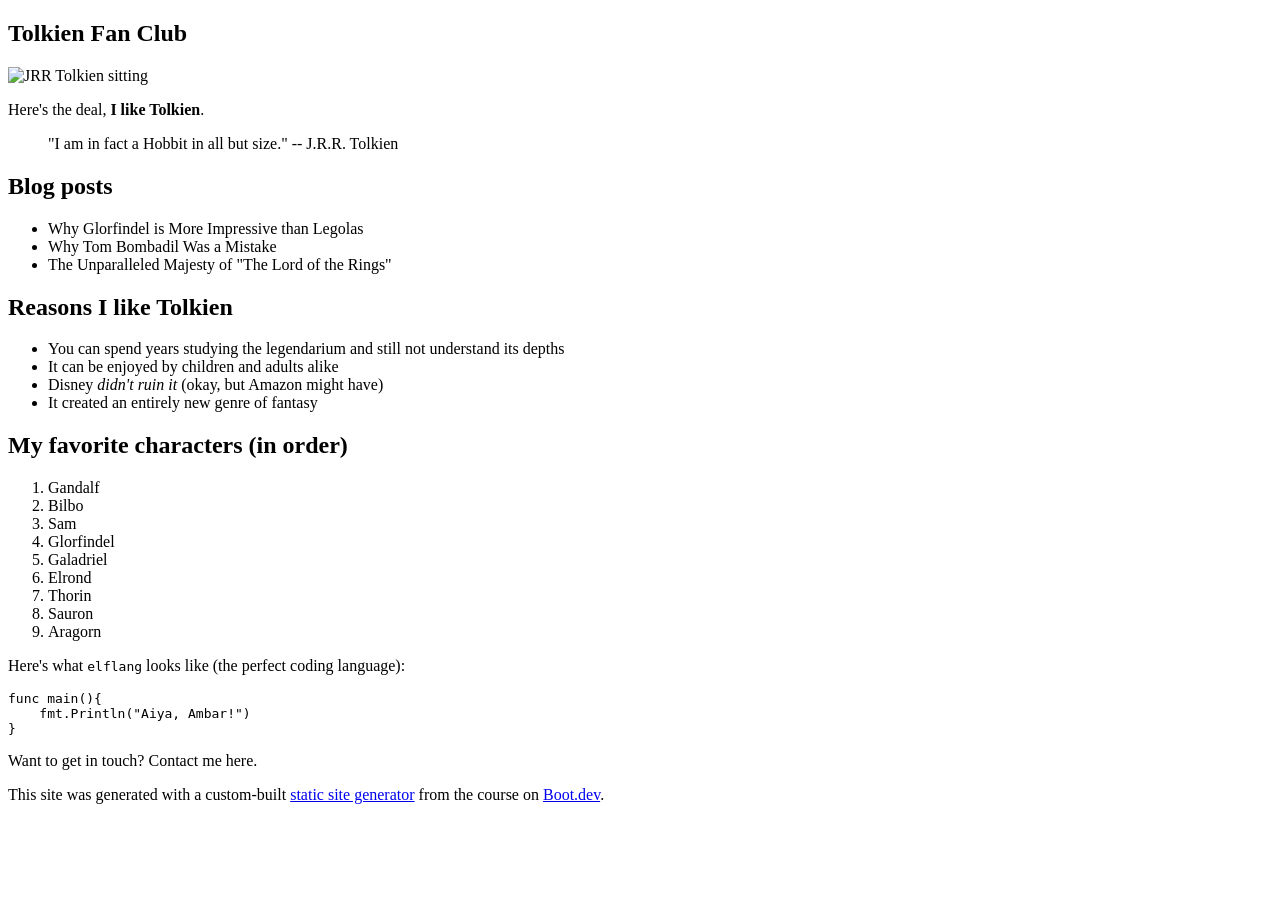
==== docs/index.html @ 7072afcb "switch hosting to github pages" ====
<!doctype html>
<html>
  <head>
    <meta charset="utf-8" />
    <meta name="viewport" content="width=device-width, initial-scale=1" />
    <title>Tolkien Fan Club</title>
    <link href"/static-site-generator/index.css" rel="stylesheet" />
  </head>

  <body>
    <article><div><h1>Tolkien Fan Club</h1><p><img src"/static-site-generator/images/tolkien.png" alt="JRR Tolkien sitting"></img></p><p>Here's the deal, <b>I like Tolkien</b>.</p><blockquote>"I am in fact a Hobbit in all but size."  -- J.R.R. Tolkien</blockquote><h2>Blog posts</h2><ul><li><a href"/static-site-generator/blog/glorfindel">Why Glorfindel is More Impressive than Legolas</a></li><li><a href"/static-site-generator/blog/tom">Why Tom Bombadil Was a Mistake</a></li><li><a href"/static-site-generator/blog/majesty">The Unparalleled Majesty of "The Lord of the Rings"</a></li></ul><h2>Reasons I like Tolkien</h2><ul><li>You can spend years studying the legendarium and still not understand its depths</li><li>It can be enjoyed by children and adults alike</li><li>Disney <i>didn't ruin it</i> (okay, but Amazon might have)</li><li>It created an entirely new genre of fantasy</li></ul><h2>My favorite characters (in order)</h2><ol><li>Gandalf</li><li>Bilbo</li><li>Sam</li><li>Glorfindel</li><li>Galadriel</li><li>Elrond</li><li>Thorin</li><li>Sauron</li><li>Aragorn</li></ol><p>Here's what <code>elflang</code> looks like (the perfect coding language):</p><pre><code>func main(){
    fmt.Println("Aiya, Ambar!")
}
</code></pre><p>Want to get in touch? <a href"/static-site-generator/contact">Contact me here</a>.</p><p>This site was generated with a custom-built <a href="https://www.boot.dev/courses/build-static-site-generator-python">static site generator</a> from the course on <a href="https://www.boot.dev">Boot.dev</a>.</p></div></article>
  </body>
</html>
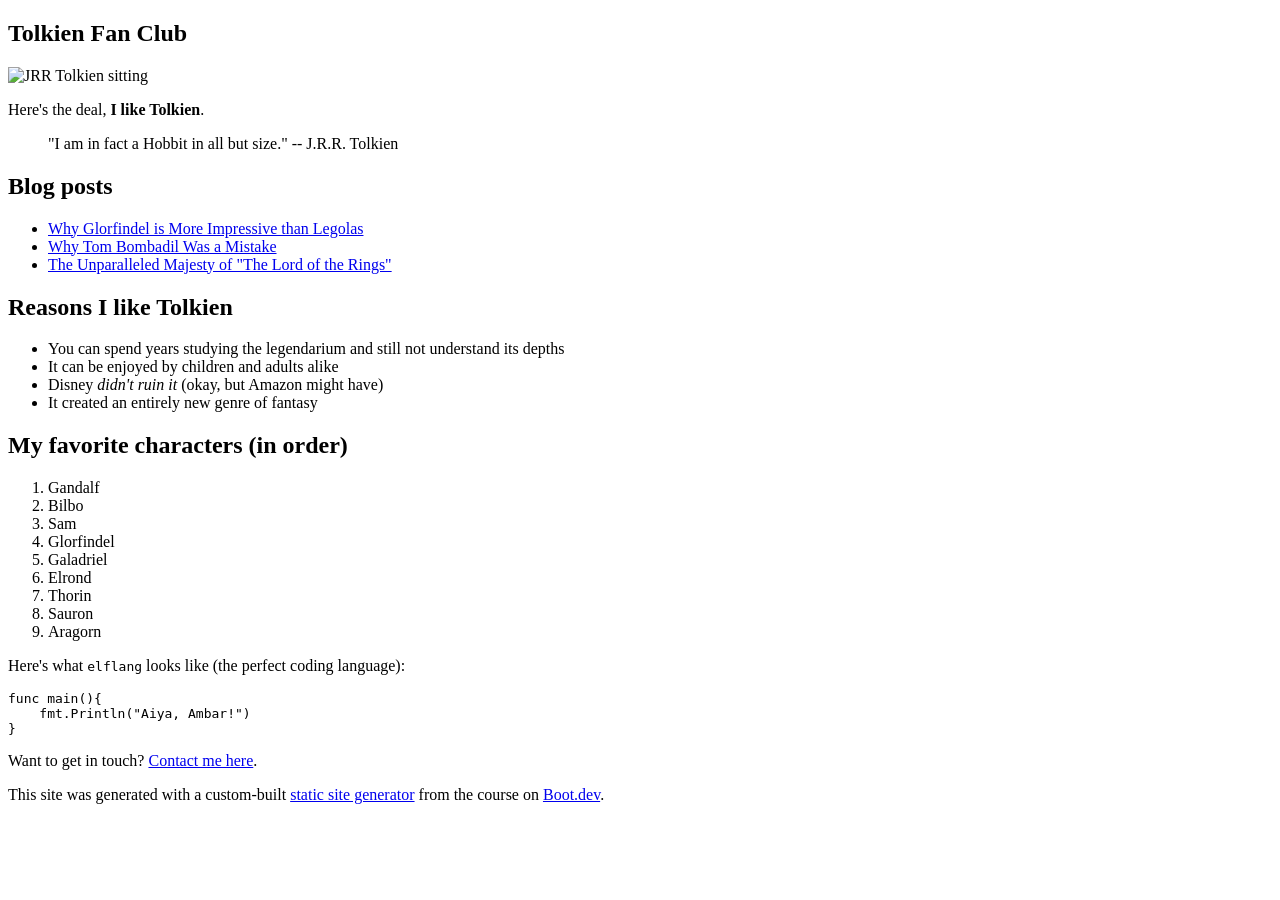
==== commit 8cbbaf1a: "reviewed block markdown handling and tests" ====
--- a/docs/index.html
+++ b/docs/index.html
@@ -4,13 +4,13 @@
     <meta charset="utf-8" />
     <meta name="viewport" content="width=device-width, initial-scale=1" />
     <title>Tolkien Fan Club</title>
-    <link href"/static-site-generator/index.css" rel="stylesheet" />
+    <link href="discoverindex.css" rel="stylesheet" />
   </head>
 
   <body>
-    <article><div><h1>Tolkien Fan Club</h1><p><img src"/static-site-generator/images/tolkien.png" alt="JRR Tolkien sitting"></img></p><p>Here's the deal, <b>I like Tolkien</b>.</p><blockquote>"I am in fact a Hobbit in all but size."  -- J.R.R. Tolkien</blockquote><h2>Blog posts</h2><ul><li><a href"/static-site-generator/blog/glorfindel">Why Glorfindel is More Impressive than Legolas</a></li><li><a href"/static-site-generator/blog/tom">Why Tom Bombadil Was a Mistake</a></li><li><a href"/static-site-generator/blog/majesty">The Unparalleled Majesty of "The Lord of the Rings"</a></li></ul><h2>Reasons I like Tolkien</h2><ul><li>You can spend years studying the legendarium and still not understand its depths</li><li>It can be enjoyed by children and adults alike</li><li>Disney <i>didn't ruin it</i> (okay, but Amazon might have)</li><li>It created an entirely new genre of fantasy</li></ul><h2>My favorite characters (in order)</h2><ol><li>Gandalf</li><li>Bilbo</li><li>Sam</li><li>Glorfindel</li><li>Galadriel</li><li>Elrond</li><li>Thorin</li><li>Sauron</li><li>Aragorn</li></ol><p>Here's what <code>elflang</code> looks like (the perfect coding language):</p><pre><code>func main(){
+    <article><div><h1>Tolkien Fan Club</h1><p><img src="/discoverimages/tolkien.png" alt="JRR Tolkien sitting"></img></p><p>Here's the deal, <b>I like Tolkien</b>.</p><blockquote>"I am in fact a Hobbit in all but size."  -- J.R.R. Tolkien</blockquote><h2>Blog posts</h2><ul><li><a href="discoverblog/glorfindel">Why Glorfindel is More Impressive than Legolas</a></li><li><a href="discoverblog/tom">Why Tom Bombadil Was a Mistake</a></li><li><a href="discoverblog/majesty">The Unparalleled Majesty of "The Lord of the Rings"</a></li></ul><h2>Reasons I like Tolkien</h2><ul><li>You can spend years studying the legendarium and still not understand its depths</li><li>It can be enjoyed by children and adults alike</li><li>Disney <i>didn't ruin it</i> (okay, but Amazon might have)</li><li>It created an entirely new genre of fantasy</li></ul><h2>My favorite characters (in order)</h2><ol><li>Gandalf</li><li>Bilbo</li><li>Sam</li><li>Glorfindel</li><li>Galadriel</li><li>Elrond</li><li>Thorin</li><li>Sauron</li><li>Aragorn</li></ol><p>Here's what <code>elflang</code> looks like (the perfect coding language):</p><pre><code>func main(){
     fmt.Println("Aiya, Ambar!")
 }
-</code></pre><p>Want to get in touch? <a href"/static-site-generator/contact">Contact me here</a>.</p><p>This site was generated with a custom-built <a href="https://www.boot.dev/courses/build-static-site-generator-python">static site generator</a> from the course on <a href="https://www.boot.dev">Boot.dev</a>.</p></div></article>
+</code></pre><p>Want to get in touch? <a href="discovercontact">Contact me here</a>.</p><p>This site was generated with a custom-built <a href="https://www.boot.dev/courses/build-static-site-generator-python">static site generator</a> from the course on <a href="https://www.boot.dev">Boot.dev</a>.</p></div></article>
   </body>
 </html>
